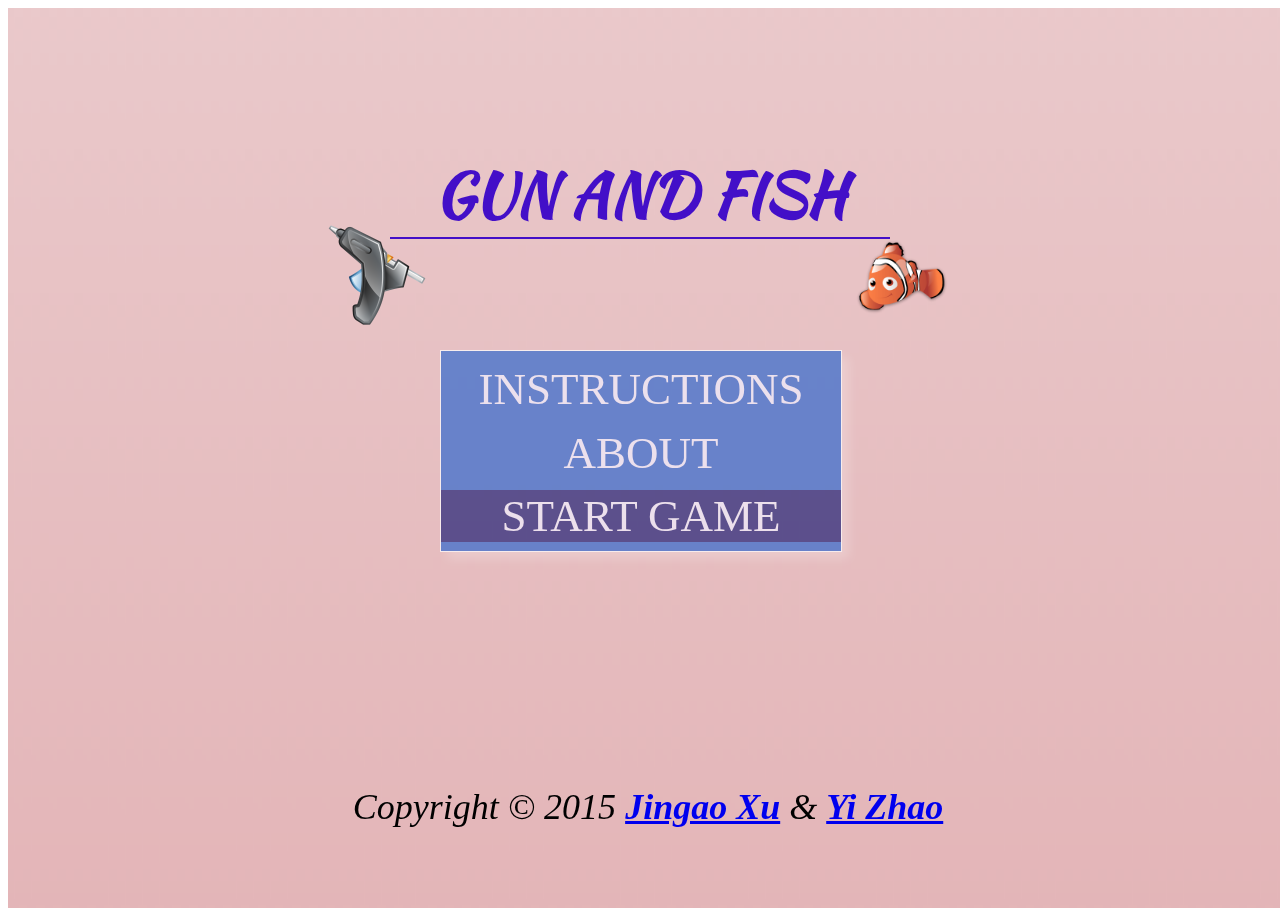
==== sheep94lion/game/index.html @ 5590cd8b "大作业 游戏" ====
<html>
	<head>
		<title>打我呀</title>
		<meta http-equiv = "Content-Type" content = "text/html; charset=UTF-8">
		<link rel="stylesheet" type="text/css" href="css/style.css">
		<script src = "js/jquery-1.11.3.min.js"></script>
		<script type="text/javascript" src = "js/async.js"></script>
		<script type="text/javascript", src = "js/main.js"></script>

	</head>
	<body>
		<audio class = "soundEffect" id = "greenhit" preload = "none">
			<source src = "sounds/greenhit.mp3">
		</audio>
		<audio class = "soundEffect" id = "blackhit" preload = "none">
			<source src = "sounds/blackhit.mp3">
		</audio>
		<audio class = "soundEffect" id = "counting" preload = "none">
			<source src = "sounds/counting.mp3">
		</audio>
		<audio class = "soundEffect" id = "gunshoot" preload = "none">
			<source src = "sounds/gunshoot.mp3">
		</audio>
		<audio class = "soundEffect" id = "background" preload = "none">
			<source src = "sounds/background.mp3">
		</audio>
		<audio class = "soundEffect" id = "hitbox" preload = "none">
			<source src = "sounds/hitbox.mp3">
		</audio>
		<canvas id="canvas" width="1000" height="600">
			Canvas not supported.
		</canvas>
	</body>
</html>
---- sheep94lion/game/css/style.css ----
@font-face{
	font-family: "KaushanScript-Regular";
	src: url(../fonts/KaushanScript-Regular.otf);
}
#canvas{
	z-index: 0;
	position:absolute;
	left: 0px;
	top: 0px;
}
#die,#startgame,#pause{
	z-index: 1;
	cursor:default;
	position:absolute;
	width:400px;
	height:200px;
	background:#3369cd;
	opacity:0.7;
	text-align:center;
	font-family: 'American Typewriter' sans-serif "consolas";;
	font-size:45px;
	color:#eef;
	box-shadow: 7px 7px 10px rgba(255,255,255,0.3);
	border:1px solid #fff;
}



#instructions,#about,#score,#ranking{
	z-index: 1;
	font-size:45px;
	margin-top:12px;
}

.title{
	z-index: 1;
	border-bottom:2px solid #430fc8;	
	position: absolute;
	height: auto;
	width: 500px;
	text-align: center;
	font-family: "KaushanScript-Regular";
	font-size:60px;
	font-weight: bold;
	color:#430fc8;
	-webkit-animation: imagetransfor 4s linear 0s infinite alternate;
}
@-webkit-keyframes imagetransfor{
	0% {	    
	    -webkit-transform: scale(0.90) rotate(-4deg);
		-webkit-animation-timing-function: ease-in;
	}
	25% {
	    -webkit-transform: scale(0.95) rotate(-2deg);
	    -webkit-animation-timing-function: ease-out;
	}
	50% {
	    -webkit-transform: scale(1.00) rotate(0deg);	
	}
	75% {
	    -webkit-transform: scale(0.95) rotate(2deg);
	    -webkit-animation-timing-function: ease-out;	
	}
	100% {
		-webkit-transform: scale(0.90) rotate(4deg);
		-webkit-animation-timing-function: ease-in;
	}
}

#welcome_fish{
	background-image: url(../images/welcome_fish.png);
	background-size: 100% 100%;
	position: absolute;
	height: 100px;
	width: 100px;
	-webkit-animation: flash_fish 4s linear 0s infinite alternate;
}
@-webkit-keyframes flash_fish{
	0% {	    
	    -webkit-transform: scale(0.90) rotate(8deg);
		-webkit-animation-timing-function: ease-in;
	}
	25% {
	    -webkit-transform: scale(1.20) rotate(4deg);
	    -webkit-animation-timing-function: ease-out;
	}
	50% {
	    -webkit-transform: scale(1.50) rotate(0deg);	
	}
	75% {
	    -webkit-transform: scale(1.20) rotate(-4deg);
	    -webkit-animation-timing-function: ease-out;	
	}
	100% {
		-webkit-transform: scale(0.90) rotate(-8deg);
		-webkit-animation-timing-function: ease-in;
	}
}
#welcome_boat{
	background-image: url(../images/welcome_gun.png);
	background-size: 100% 100%;
	position: absolute;
	height: 100px;
	width: 100px;
	-webkit-animation: flash_boat 4s linear 0s infinite alternate;
}
@-webkit-keyframes flash_boat{
	0% {	    
	    -webkit-transform: scale(0.90) rotate(-8deg);
		-webkit-animation-timing-function: ease-in;
	}
	25% {
	    -webkit-transform: scale(1.20) rotate(-4deg);
	    -webkit-animation-timing-function: ease-out;
	}
	50% {
	    -webkit-transform: scale(1.50) rotate(0deg);	
	}
	75% {
	    -webkit-transform: scale(1.20) rotate(4deg);
	    -webkit-animation-timing-function: ease-out;	
	}
	100% {
		-webkit-transform: scale(0.90) rotate(8deg);
		-webkit-animation-timing-function: ease-in;
	}
}
.moreinfo/*两侧的窗口*/{
	z-index: 1;
	position:absolute;
	font-family: 'American Typewriter' sans-serif "consolas";
	font-size:18px;
	height:200px;
	background:#1954c0;
	opacity:0.7;
	padding-left:10px;
	text-align:left;
	color:#eef;
	box-shadow: 7px 7px 10px rgba(255,255,255,0.3);
	border:1px solid #fff;
	display:none;
}

.info{
	z-index: 1;
	position:absolute;
	text-align:center;
	font-family: 'American Typewriter' sans-serif "consolas";
	font-size:18px;
	width:200px;
	height:100px;
	color:#3369cd;
}

.button{
	z-index: 1;
	margin-top:11px;
	background:#227;
}
.right2{
	z-index: 1;
	margin-top: 5px;
	font-size: 22px;
	margin-left: 20px;
}
#footer{
	position: absolute;
	height: 50px;
}
#footer p {
	font-size: 36px;
	font-family: 'American Typewriter' sans-serif "consolas";
	text-align: center;
}
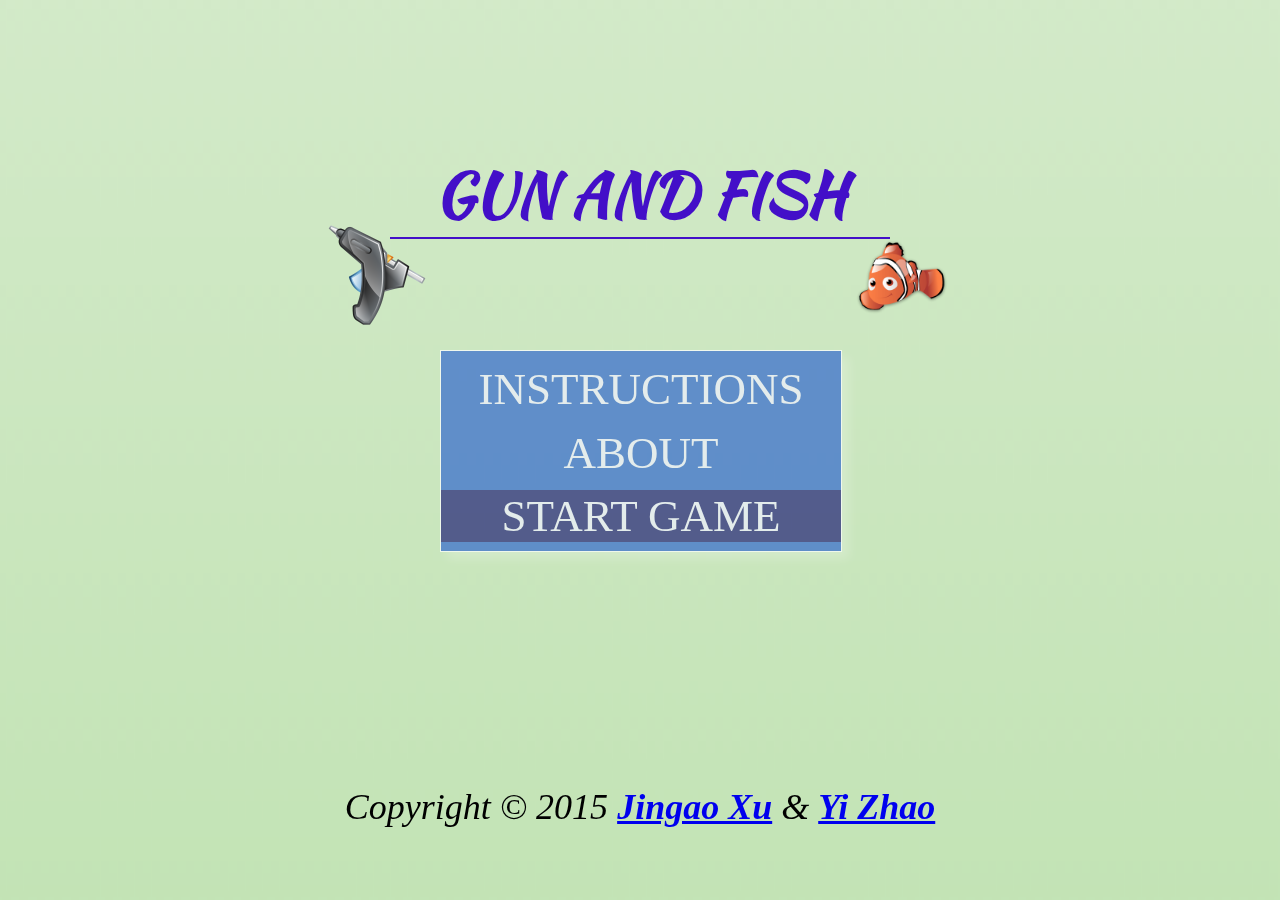
==== commit 03b2a7e3: "最终版" ====
--- a/sheep94lion/game/index.html
+++ b/sheep94lion/game/index.html
@@ -1,6 +1,6 @@
 <html>
 	<head>
-		<title>打我呀</title>
+		<title>Gun And Fish</title>
 		<meta http-equiv = "Content-Type" content = "text/html; charset=UTF-8">
 		<link rel="stylesheet" type="text/css" href="css/style.css">
 		<script src = "js/jquery-1.11.3.min.js"></script>
@@ -27,6 +27,9 @@
 		<audio class = "soundEffect" id = "hitbox" preload = "none">
 			<source src = "sounds/hitbox.mp3">
 		</audio>
+		<audio class = "soundEffect" id = "win" preload = "none">
+			<source src = "sounds/win.mp3">
+		</audio>
 		<canvas id="canvas" width="1000" height="600">
 			Canvas not supported.
 		</canvas>
--- a/sheep94lion/game/css/style.css
+++ b/sheep94lion/game/css/style.css
@@ -2,13 +2,16 @@
 	font-family: "KaushanScript-Regular";
 	src: url(../fonts/KaushanScript-Regular.otf);
 }
+body{
+	margin: 0;
+}
 #canvas{
 	z-index: 0;
 	position:absolute;
 	left: 0px;
 	top: 0px;
 }
-#die,#startgame,#pause{
+#startgame{
 	z-index: 1;
 	cursor:default;
 	position:absolute;
@@ -22,18 +25,17 @@
 	color:#eef;
 	box-shadow: 7px 7px 10px rgba(255,255,255,0.3);
 	border:1px solid #fff;
-}
-
-
-
-#instructions,#about,#score,#ranking{
+	-webkit-animation: flash_fish 4s linear 0s infinite alternate;
+}
+
+#instructions,#about{
 	z-index: 1;
 	font-size:45px;
 	margin-top:12px;
 }
 
 .title{
-	z-index: 1;
+	z-index: 2;
 	border-bottom:2px solid #430fc8;	
 	position: absolute;
 	height: auto;
@@ -139,8 +141,17 @@
 	box-shadow: 7px 7px 10px rgba(255,255,255,0.3);
 	border:1px solid #fff;
 	display:none;
-}
-
+	-webkit-animation: imagetransfor 4s linear 0s infinite alternate;
+}
+#restart{
+	background-image: url(../images/again.png);
+	background-size: 100% 100%;
+	height: 60px;
+	width: 60px;
+	position: absolute;
+	z-index: 2;
+	-webkit-animation: flash_boat 4s linear 0s infinite alternate;
+}
 .info{
 	z-index: 1;
 	position:absolute;
@@ -157,11 +168,27 @@
 	margin-top:11px;
 	background:#227;
 }
-.right2{
-	z-index: 1;
-	margin-top: 5px;
-	font-size: 22px;
-	margin-left: 20px;
+#hidden{
+	opacity: 0.5;
+	z-index: 1;
+	background-color: #333;
+	position: absolute;
+	display: none;
+	margin: 0;
+}
+#fish_win{
+	z-index: 2;
+	background-image: url(../images/fish_win.jpg);
+	background-size: 100% 100%;
+	position: absolute;
+	-webkit-animation: imagetransfor 4s linear 0s infinite alternate;
+}
+#gun_win{
+	z-index: 2;
+	background-image: url(../images/gun_win.jpg);
+	background-size: 100% 100%;
+	position: absolute;
+	-webkit-animation: imagetransfor 4s linear 0s infinite alternate;
 }
 #footer{
 	position: absolute;
